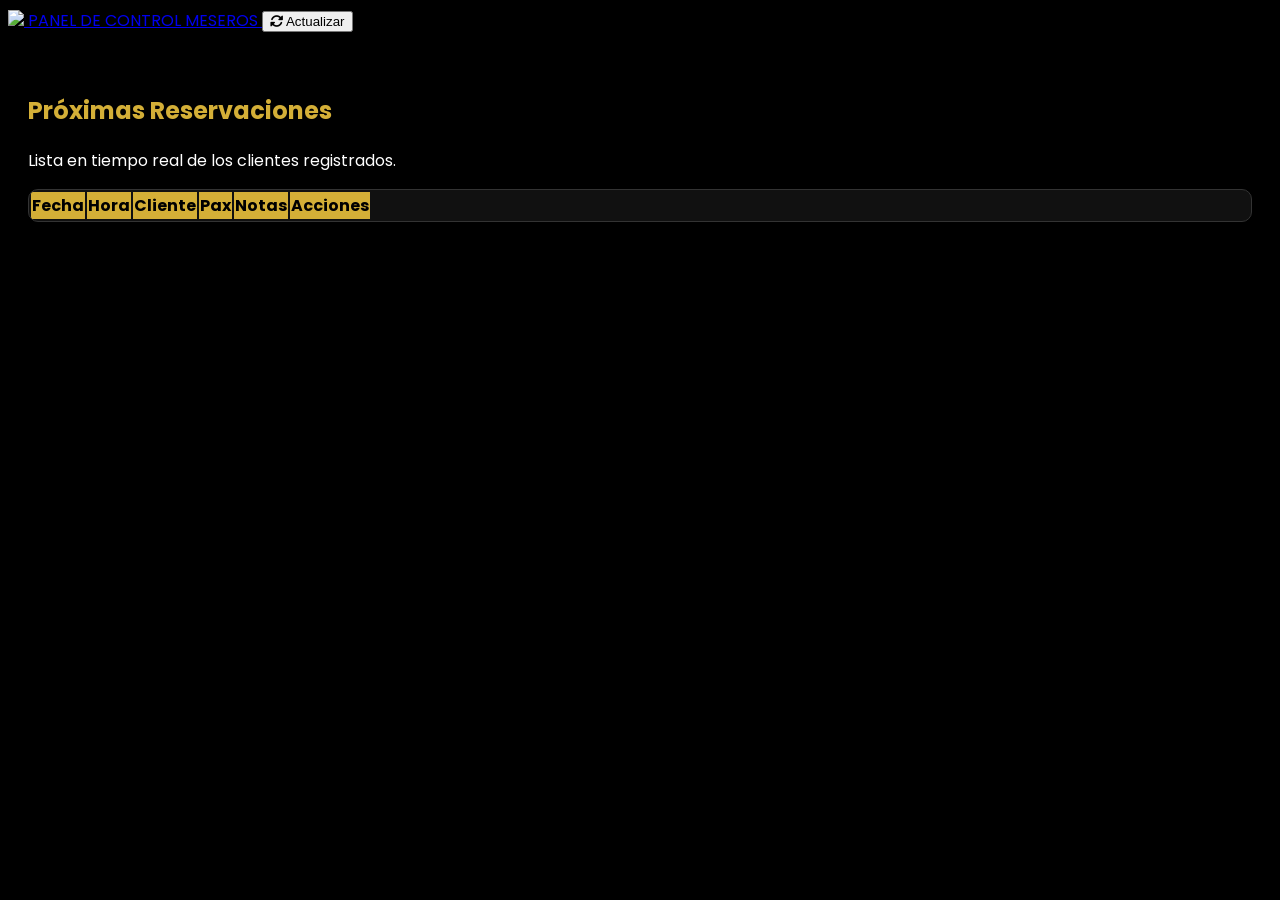
==== admin.html @ 5c46e51c "Add files via upload" ====
<!DOCTYPE html>
<html lang="es">
<head>
    <meta charset="UTF-8">
    <meta name="viewport" content="width=device-width, initial-scale=1.0">
    <link rel="stylesheet" href="css/bootstrap.min.css">
    <link href="https://fonts.googleapis.com/css2?family=Playfair+Display:wght@700&family=Poppins:wght@400;600&display=swap" rel="stylesheet">
    <link rel="stylesheet" href="https://cdnjs.cloudflare.com/ajax/libs/font-awesome/6.4.0/css/all.min.css">
    <title>Panel de Meseros - MaferMex</title>
    <style>
        body { background-color: #000; color: white; font-family: 'Poppins', sans-serif; }
        .admin-container { padding: 40px 20px; }
        .table-reserva { 
            background-color: #111; 
            border-radius: 10px; 
            overflow: hidden;
            border: 1px solid #333;
        }
        .table-reserva thead { background-color: #d4af37; color: black; }
        .table-reserva td { vertical-align: middle; border-color: #222; color: #ccc; }
        .btn-check-res { color: #d4af37; cursor: pointer; transition: 0.3s; }
        .btn-check-res:hover { color: #fff; transform: scale(1.2); }
        .status-badge { font-size: 0.8rem; padding: 5px 10px; border-radius: 20px; }
    </style>
</head>
<body>

    <nav class="navbar navbar-dark bg-black border-bottom border-secondary">
        <div class="container">
            <a class="navbar-brand font-family-playfair" href="#">
                <img src="items/logo.png" style="max-height: 40px;" class="me-2"> 
                PANEL DE CONTROL MESEROS
            </a>
            <button onclick="window.location.reload()" class="btn btn-outline-warning btn-sm">
                <i class="fas fa-sync-alt"></i> Actualizar
            </button>
        </div>
    </nav>

    <div class="container admin-container">
        <div class="row mb-4">
            <div class="col-md-12">
                <h2 class="font-family-playfair" style="color: #d4af37;">Próximas Reservaciones</h2>
                <p class="text-secondary">Lista en tiempo real de los clientes registrados.</p>
            </div>
        </div>

        <div class="table-responsive table-reserva">
            <table class="table table-dark table-hover mb-0">
                <thead>
                    <tr>
                        <th>Fecha</th>
                        <th>Hora</th>
                        <th>Cliente</th>
                        <th>Pax</th>
                        <th>Notas</th>
                        <th>Acciones</th>
                    </tr>
                </thead>
                <tbody id="lista-reservaciones">
                    </tbody>
            </table>
        </div>
    </div>

    <script type="module" src="js/admin-script.js"></script>
</body>
</html>
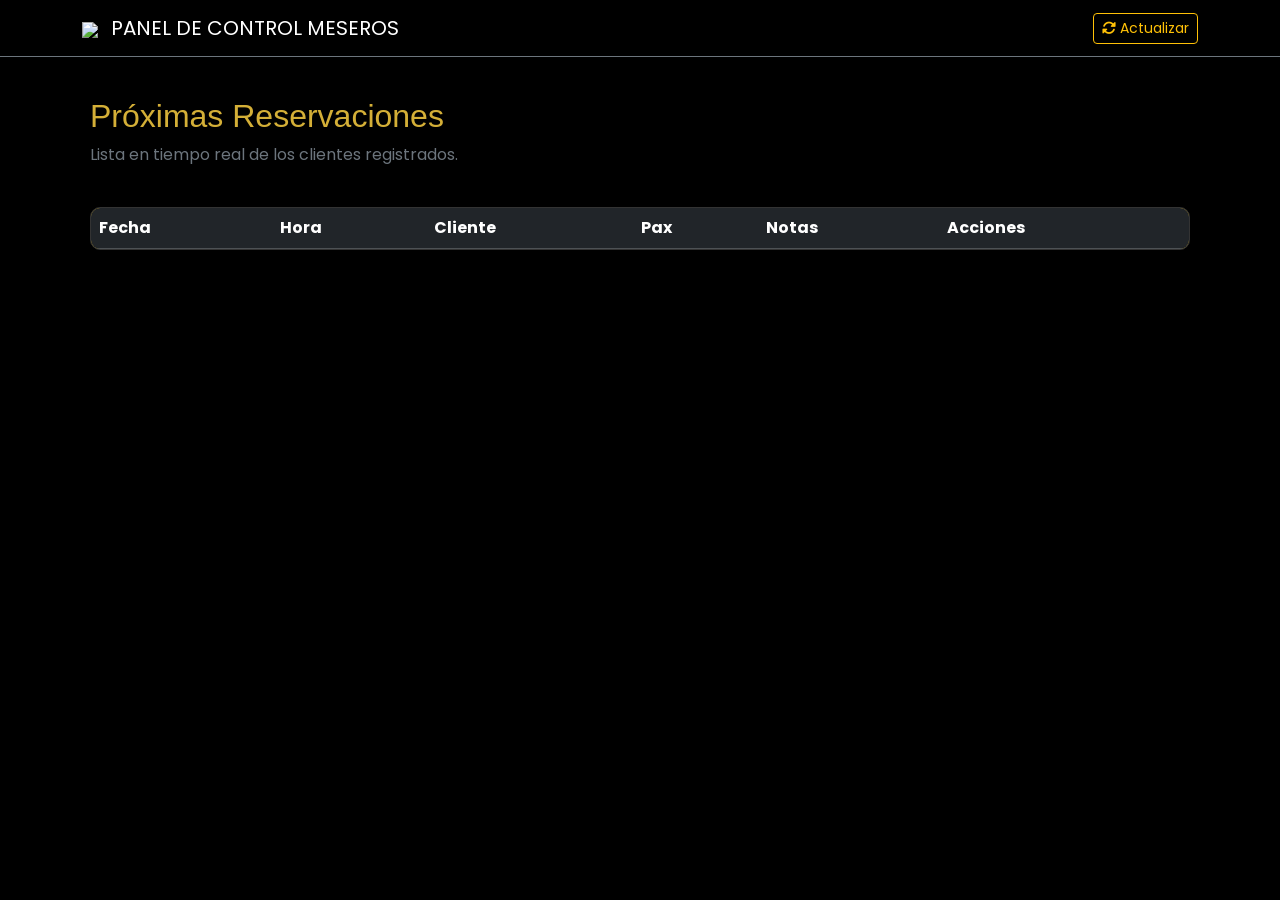
==== commit 8521fbae: "Update admin.html" ====
--- a/admin.html
+++ b/admin.html
@@ -3,7 +3,7 @@
 <head>
     <meta charset="UTF-8">
     <meta name="viewport" content="width=device-width, initial-scale=1.0">
-    <link rel="stylesheet" href="css/bootstrap.min.css">
+    <link rel="stylesheet" href="bootstrap.min.css">
     <link href="https://fonts.googleapis.com/css2?family=Playfair+Display:wght@700&family=Poppins:wght@400;600&display=swap" rel="stylesheet">
     <link rel="stylesheet" href="https://cdnjs.cloudflare.com/ajax/libs/font-awesome/6.4.0/css/all.min.css">
     <title>Panel de Meseros - MaferMex</title>
@@ -63,6 +63,6 @@
         </div>
     </div>
 
-    <script type="module" src="js/admin-script.js"></script>
+    <script type="module" src="admin-script.js"></script>
 </body>
-</html>+</html>
